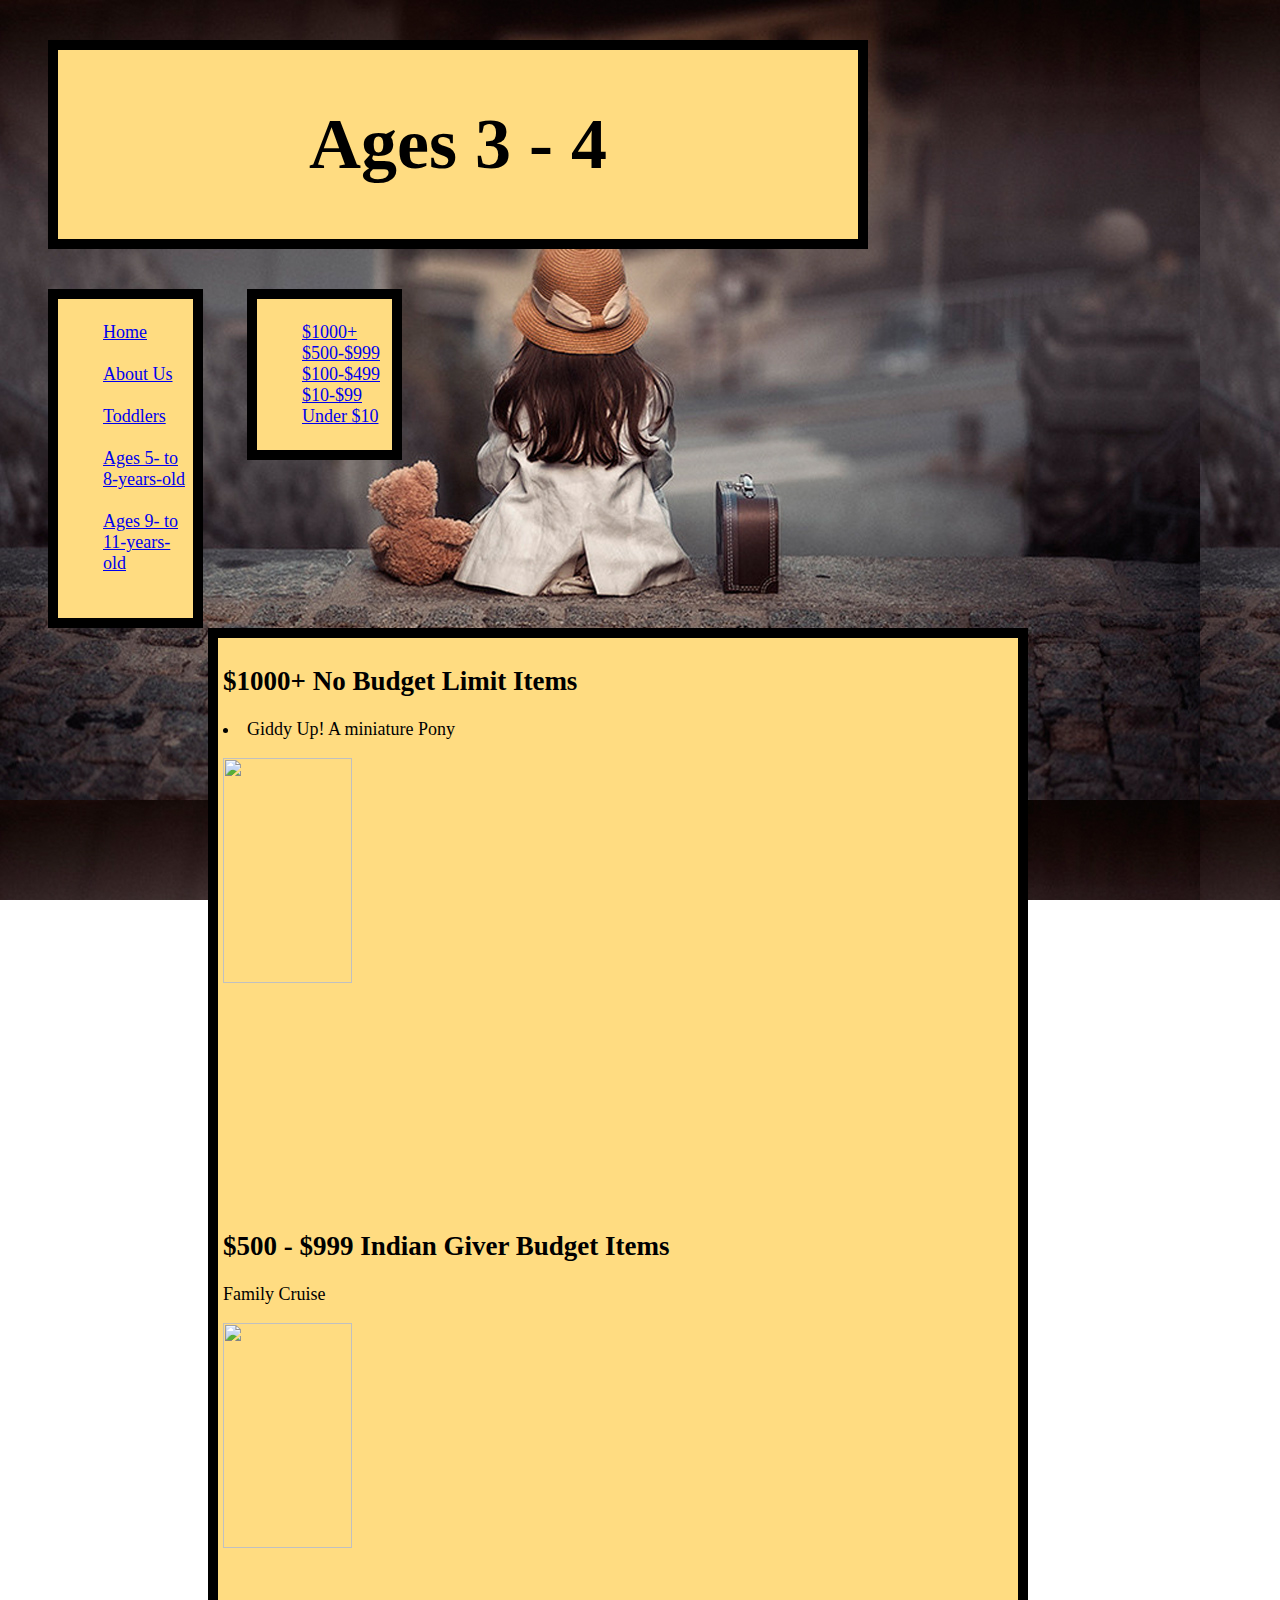
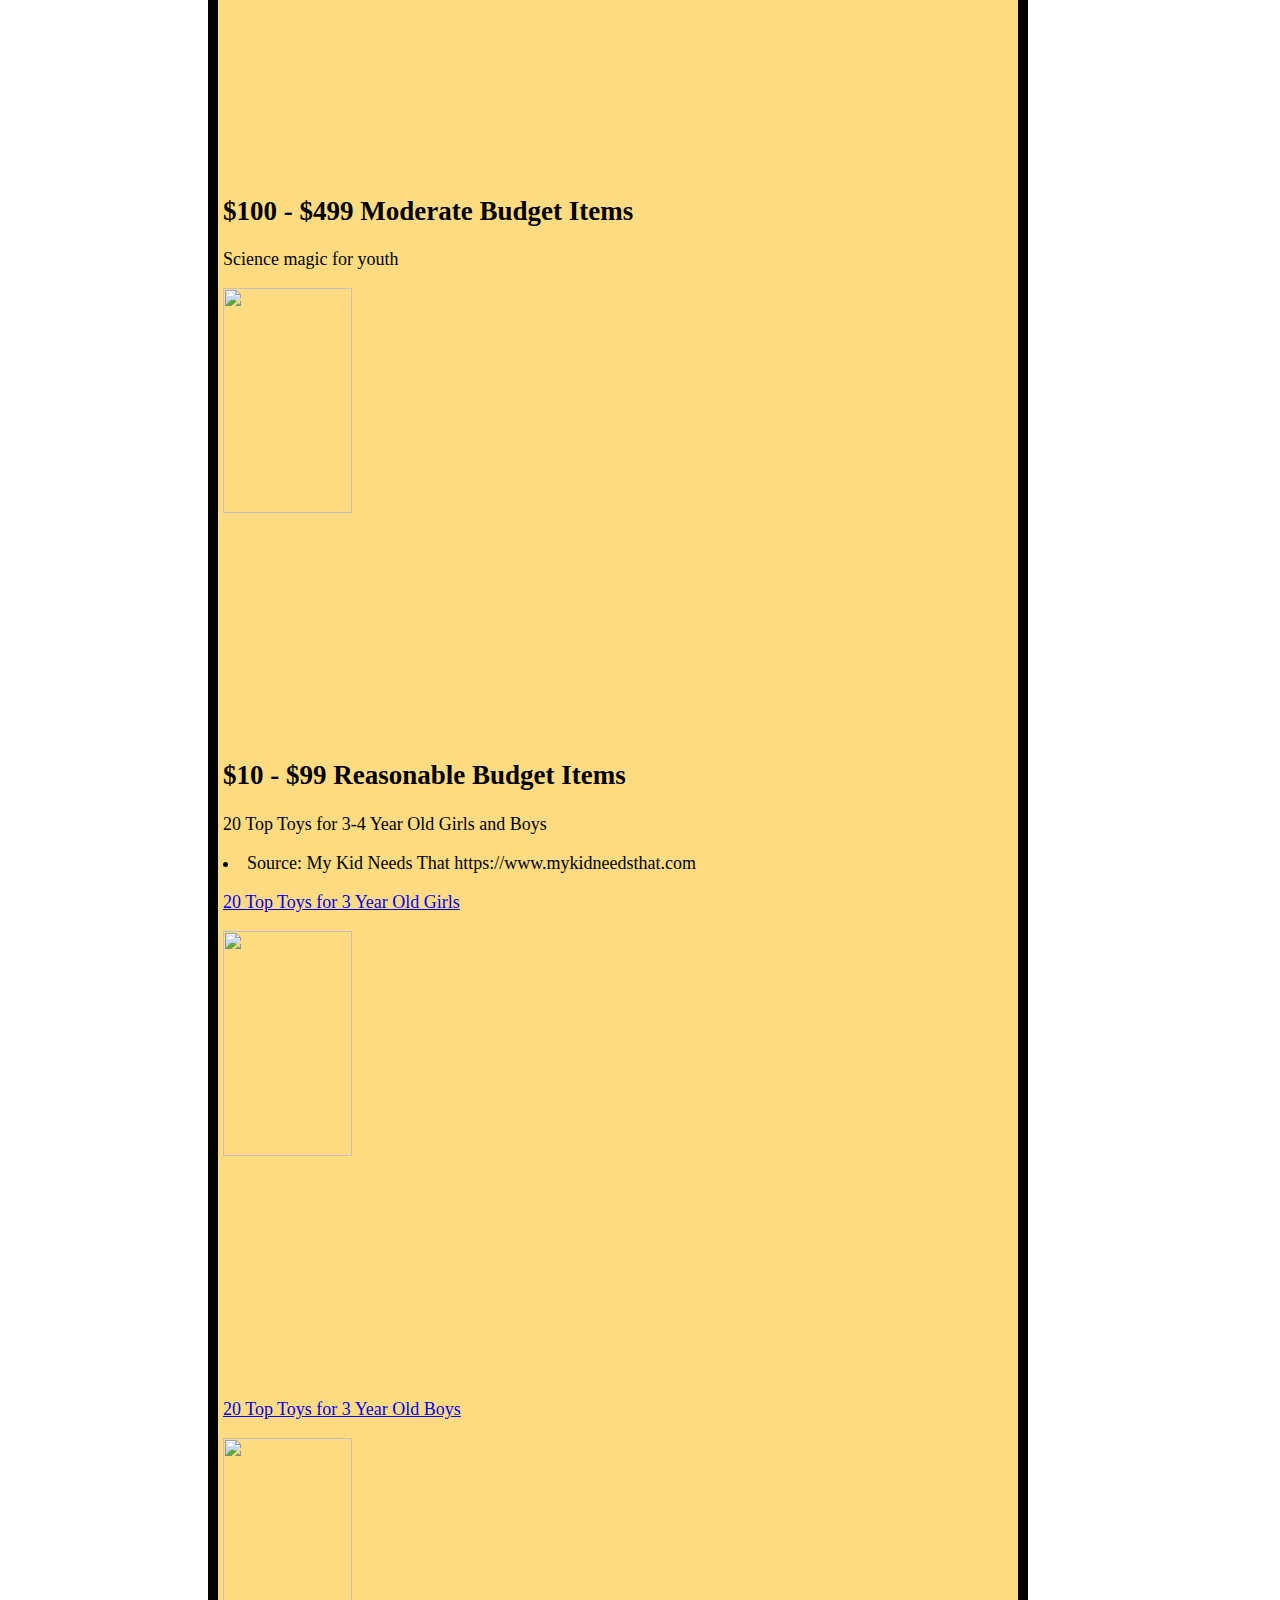
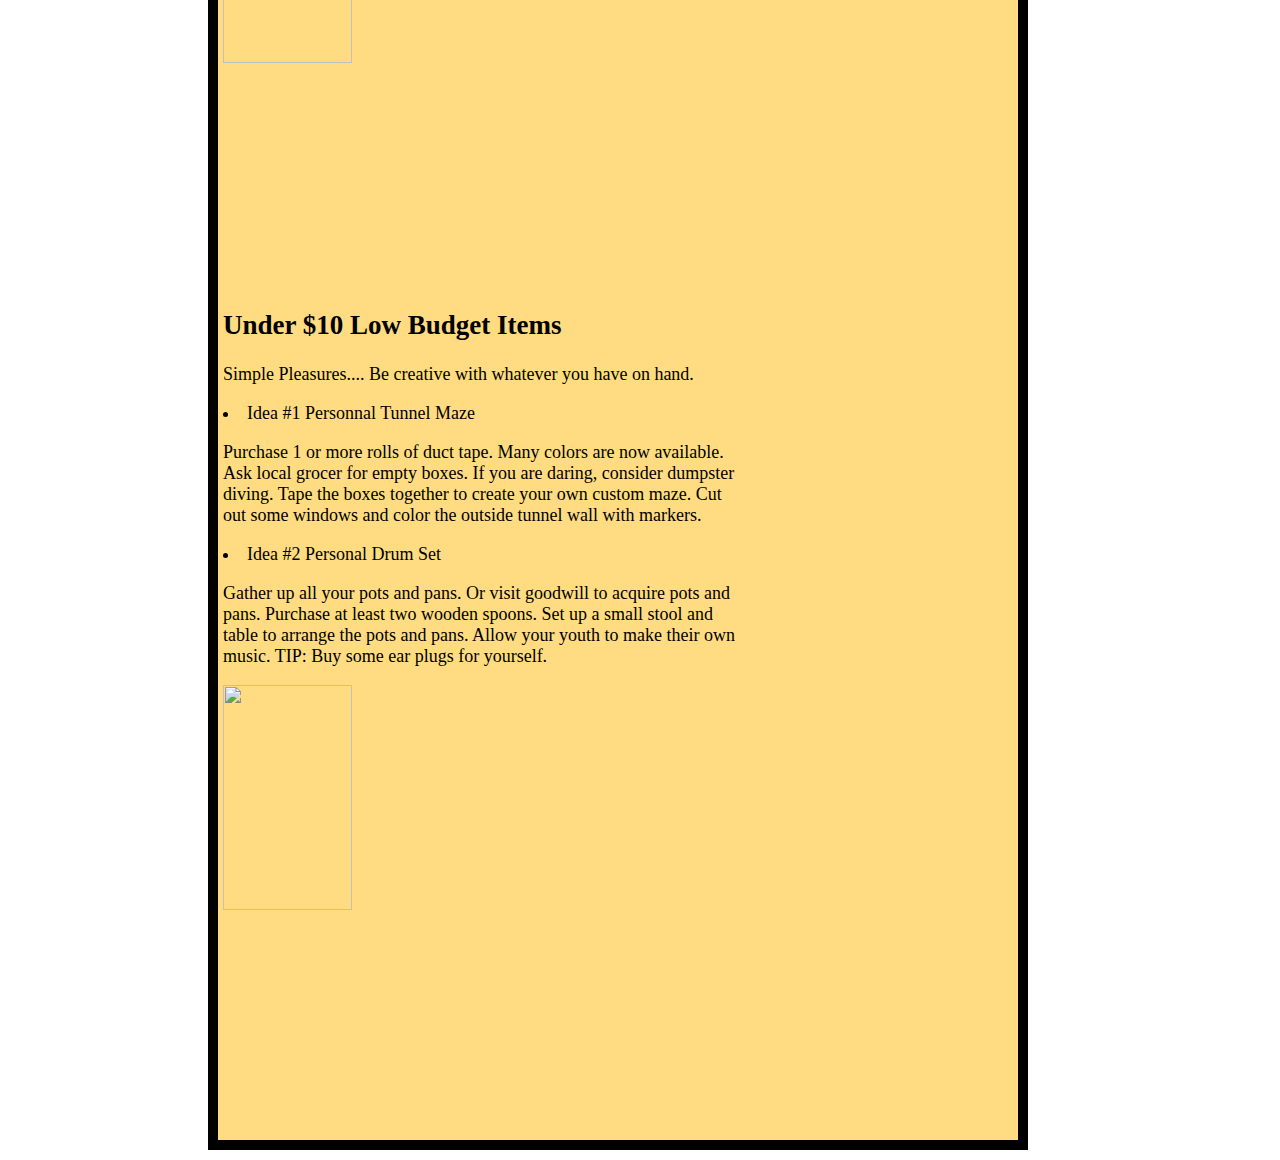
==== ages0304.html @ 56b6dd10 "Rename Ages0304.html to ages0304.html" ====
<html>
  <head>
    <link
    href="Age0304_left_nav.css"
    type="text/css"
    rel="stylesheet">
    <title>Perfect Gift</title>
  </head>
  <body>
    <header>
      <h1>Ages 3 - 4</h1>
    </header>
    <nav>
      <ul>
        <li>
          <a href="index.html">Home</a>
        </li><br>
        <li>
          <a href="aboutus.html">About Us</a>
        </li><br>
        <li>
          <a href="toddler.html">Toddlers</a>
        </li><br>
        <li>
          <a href="ages0508.html">Ages 5- to 8-years-old</a>
        </li><br>
        <li>
          <a href="ages0911.html">Ages 9- to 11-years-old</a>
        </li><br>
      </ul>
    </nav>
    <nav>
      <ul>
        <li>
          <a href="#$1000+">$1000+</a>
        </li>
        <li>
          <a href="#$500+">$500-$999</a>
        </li>
        <li>
          <a href="#$100+">$100-$499</a>
        </li>
        <li>
          <a href="#10+">$10-$99</a>
        </li>
        <li>
          <a href="#Under10">Under $10</a>
        </li>
      </ul>
    </nav>
    <div>
    <section id="$1000+">
      <article>
        <h2>$1000+  No Budget Limit Items</h2>
          <li>Giddy Up!   A miniature Pony</li>
        </p>
        <img src="http://www.epictimes.com/wp-content/uploads/2015/04/why-do-we-say-it-pony-up.jpg">
      <article>
    </section>
    <section id="$500+">
      <article>
        <h2>$500 - $999  Indian Giver Budget Items </h2>
        <p>
            Family Cruise
        </p>
        <img src="https://cdn-ssl.img.disneystore.com/content/ds/skyway/2016/category/full/fwb_dp_disney-cruise-line_20160301.jpg">
      <article>
    </section>
    <section id="$100+">
      <article>
        <h2>$100 - $499  Moderate Budget Items </h2>
        <p>
            Science magic for youth
        </p>
        <img src="http://www.agsystems.com/images/white-glove-bigscreen.jpg">
      <article>
    </section>
    <section id="$10+">
      <article>
        <h2>$10 - $99  Reasonable Budget Items </h2>
        <p>
            20 Top Toys for 3-4 Year Old Girls and Boys
        </p>
        <li>Source: My Kid Needs That    https://www.mykidneedsthat.com  </li>
        <p>
            <a href="https://www.mykidneedsthat.com/best-toys-gifts-for-3-year-old-girls/">20 Top Toys for 3 Year Old Girls</a>
        </p>
        <img src="https://www.mykidneedsthat.com/wp-content/uploads/2016/08/best-toys-3-year-old-girls-324x160.jpg">
        <p>
            <a href="https://www.mykidneedsthat.com/best-toys-gifts-for-3-year-old-boys/">20 Top Toys for 3 Year Old Boys</a>
        </p>
        <img src="https://www.mykidneedsthat.com/wp-content/uploads/2016/07/best-toys-4-year-old-boys-324x160.jpg">
      <article>
    </section>
    <section id="Under10">
      <article>
        <h2>Under $10   Low Budget Items</h2>
        <p>
            Simple Pleasures.... Be creative with whatever you have on hand.
        </p>
        <li>Idea #1   Personnal Tunnel Maze</li>
        <p>
            Purchase 1 or more rolls of duct tape.  Many colors are now available.
            Ask local grocer for empty boxes.  If you are daring, consider dumpster diving.
            Tape the boxes together to create your own custom maze.
            Cut out some windows and color the outside tunnel wall with markers.
        </p>
        <li>Idea #2   Personal Drum Set</li>
        <p>
            Gather up all your pots and pans. Or visit goodwill to acquire pots and pans.
            Purchase at least two wooden spoons.
            Set up a small stool and table to arrange the pots and pans.
            Allow your youth to make their own music.
            TIP:  Buy some ear plugs for yourself.
        </p>
        <img src="">
      <article>
    </section>
  </div>
    <footer>
    </footer>
 </body>
</html>
---- Age0304_left_nav.css ----
/* Note to students: Some properties are given to you to fill out,
others you can modify as they stand, and if you have time,
there are definitely some properties you should add!*/

    html {
      height: 100%;
    }
    body {
       height: 100%;
       background: url(lonelykid.jpg);
       /*background-repeat: repeat-y;*/
       background-attachment: fixed;
       /*background-position: top center;*/
    }
    header {
        background-color: #FFDC81;
        padding: 5px;
        margin: 40px;
        border: 10px solid #000000;
        font-size: 36px;
        text-align: center;
        display: block;
        width: 790px;
    }
    nav {
        line-height:;
        background-color:#FFDC81;
        width: 125px;
        display: inline-block;
        vertical-align: top;
        padding: 5px;
        margin-left: 40px;
        border: 10px solid #000000;
        font-size: 18px;
        text-align: left;
    }
    nav ul {
        list-style-type: none;
    }
    a {
        color: ;
    }
    div {
      background-color: #FFDC81;
      padding: 5px;
      margin-left: 200px;
      border: 10px solid #000000;
      font-size: 18px;
      text-align: left;
      display: block;
      width: 790px;
    }

    section {
        width: 516px;
        display: inline-block;
    }
    aside {
      width: 125px;
      display: inline-block;
      vertical-align: top;
      background-color:;
      font-size: ;
    }
    aside ul {
        list-style-type: none;
    }
    footer {
        width: 790px;
        background-color:;
        text-align:;
        padding:5px;
        display: block;
    }
    img {
      width: 50%;
      length: 70%;
    }
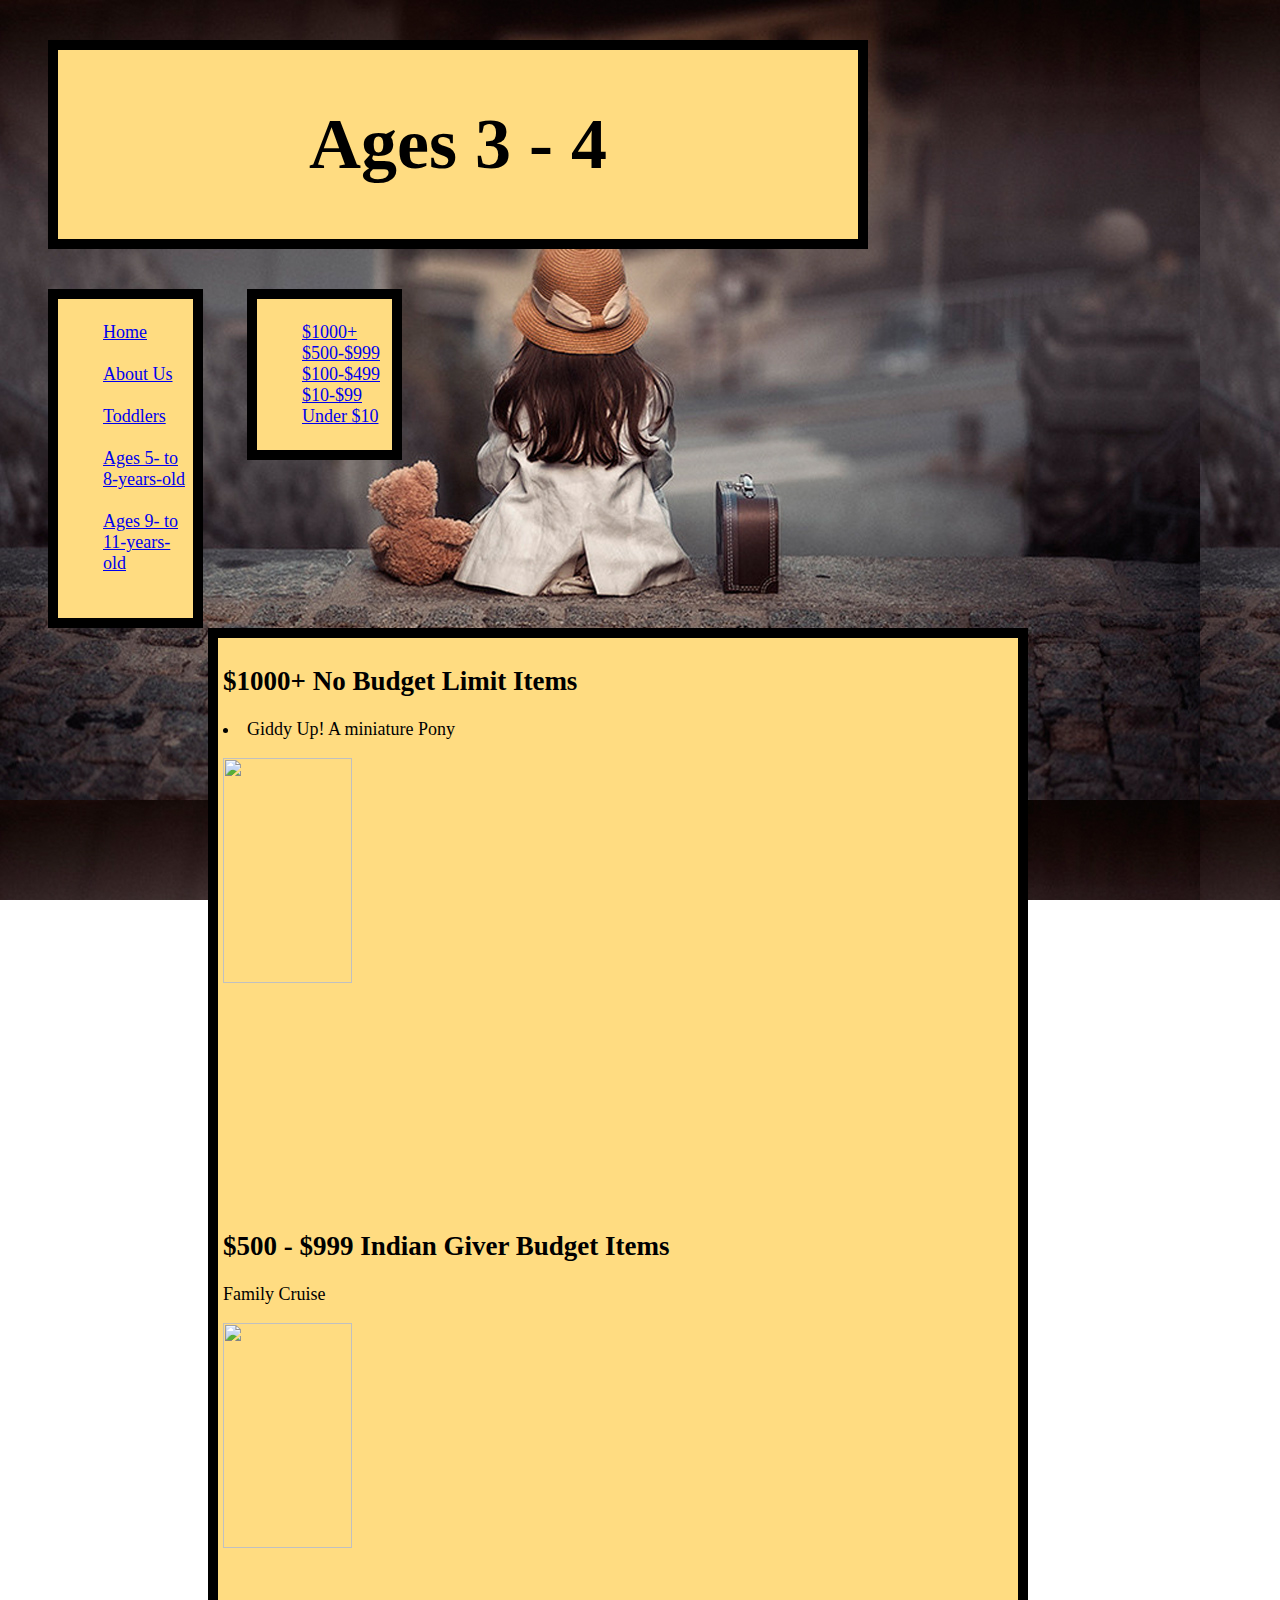
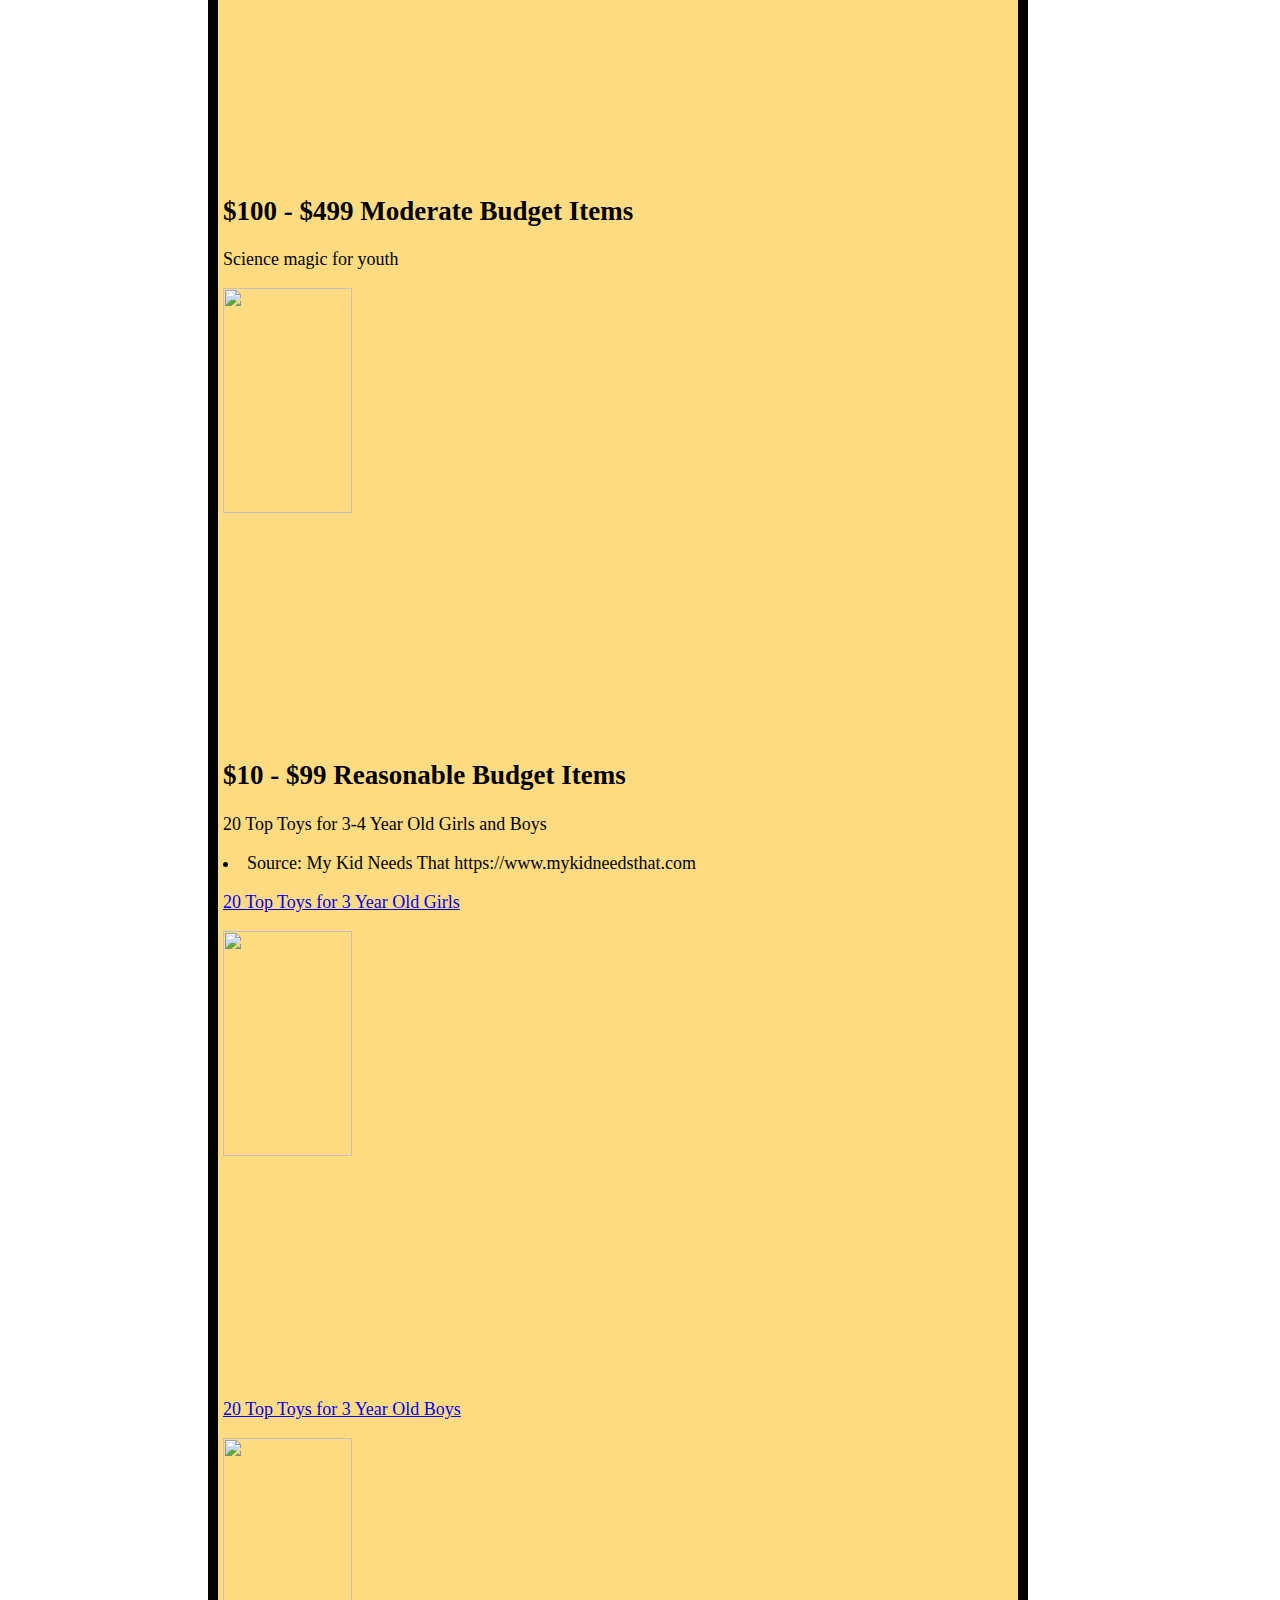
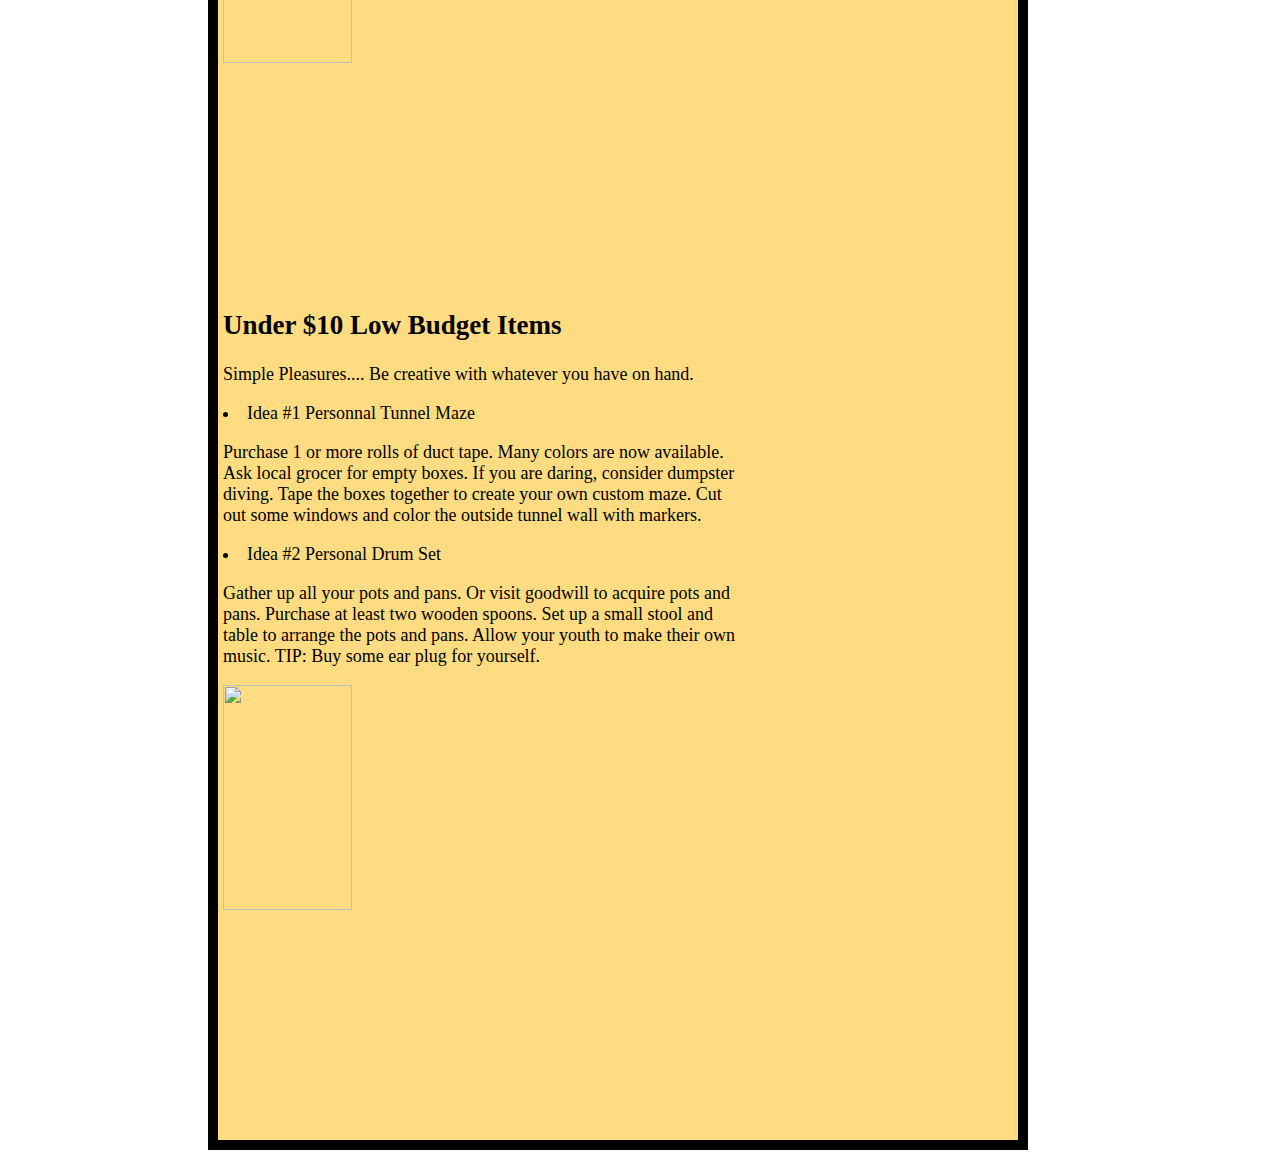
==== commit 96613509: "Update ages0304.html" ====
--- a/ages0304.html
+++ b/ages0304.html
@@ -111,7 +111,7 @@
             Purchase at least two wooden spoons.
             Set up a small stool and table to arrange the pots and pans.
             Allow your youth to make their own music.
-            TIP:  Buy some ear plugs for yourself.
+            TIP:  Buy some ear plug for yourself.
         </p>
         <img src="">
       <article>
